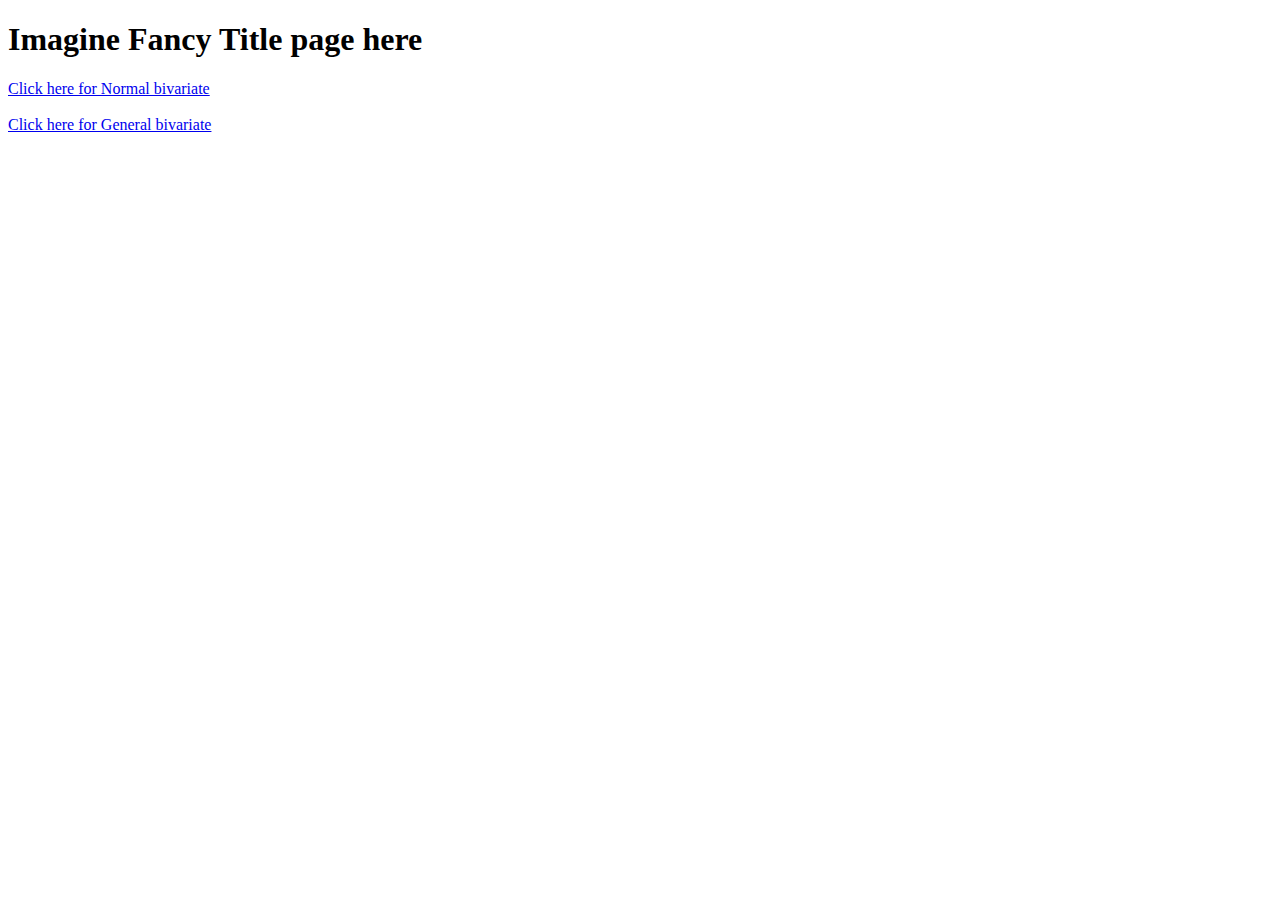
==== index.html @ 372a45c7 "Add files via upload" ====
<!DOCTYPE html>
<html lang="en">
<body>
    <h1>Imagine Fancy Title page here</h1>
    <a href="./container/biv normal/index.html">Click here for Normal bivariate</a><br><br>
    <a href="./container/biv general/index.html">Click here for General bivariate</a>
</body>
</html>
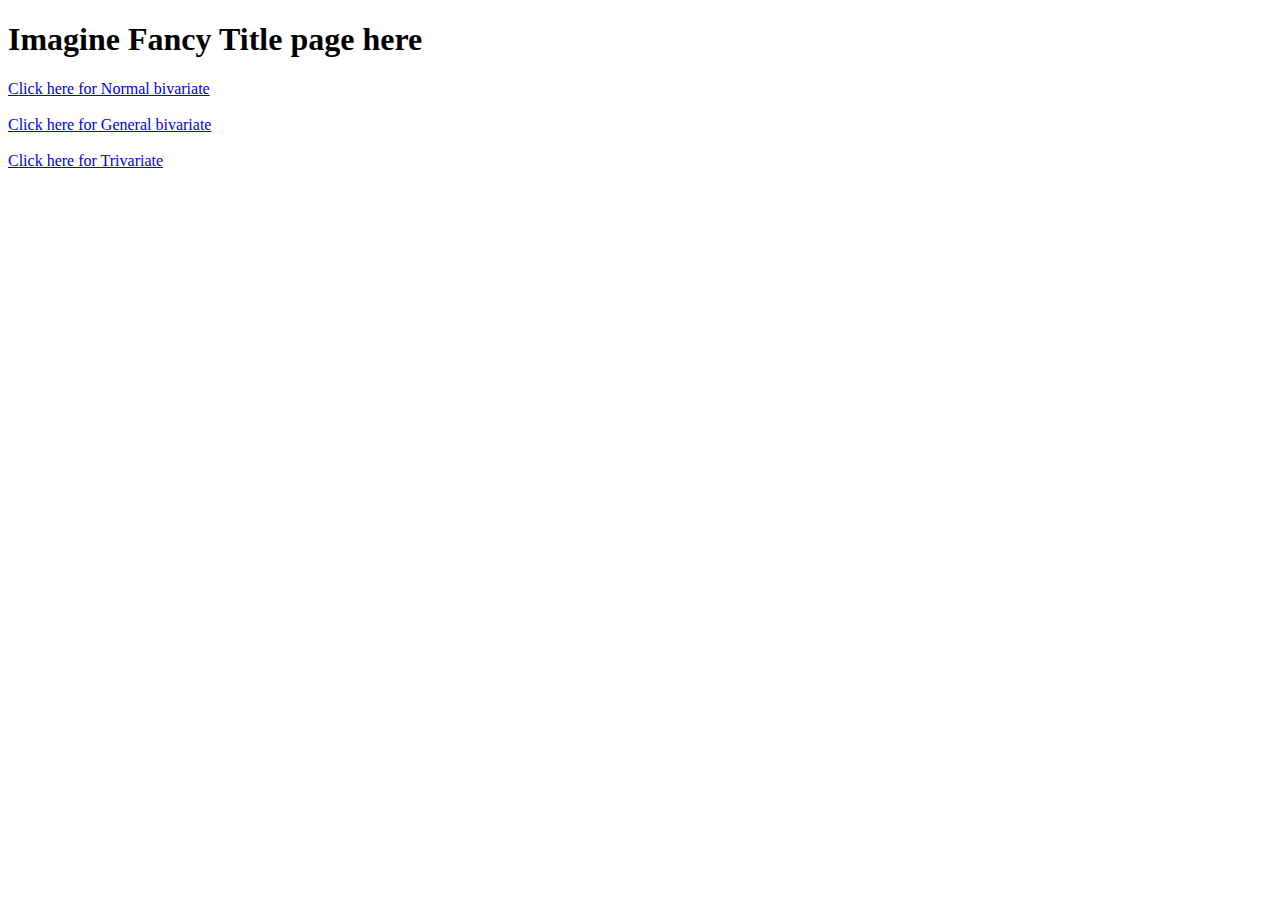
==== commit 2eb2bec9: "Add files via upload" ====
--- a/index.html
+++ b/index.html
@@ -3,6 +3,7 @@
 <body>
     <h1>Imagine Fancy Title page here</h1>
     <a href="./container/biv normal/index.html">Click here for Normal bivariate</a><br><br>
-    <a href="./container/biv general/index.html">Click here for General bivariate</a>
+    <a href="./container/biv general/index.html">Click here for General bivariate</a><br><br>
+    <a href="./container/trivariate/index.html">Click here for Trivariate</a>
 </body>
 </html>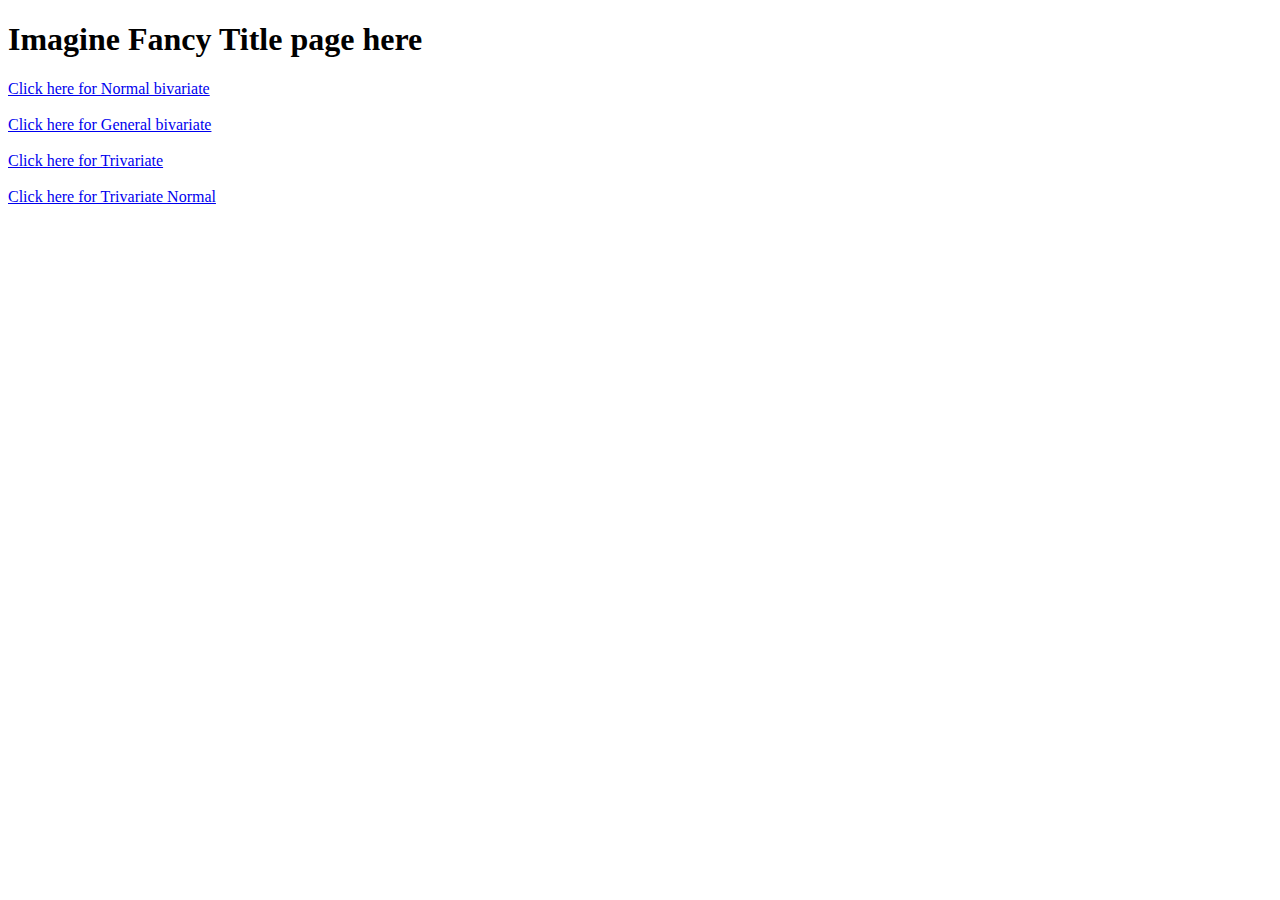
==== commit 2bbeb410: "Add files via upload" ====
--- a/index.html
+++ b/index.html
@@ -4,6 +4,7 @@
     <h1>Imagine Fancy Title page here</h1>
     <a href="./container/biv normal/index.html">Click here for Normal bivariate</a><br><br>
     <a href="./container/biv general/index.html">Click here for General bivariate</a><br><br>
-    <a href="./container/trivariate/index.html">Click here for Trivariate</a>
+    <a href="./container/trivariate/index.html">Click here for Trivariate</a><br><br>
+    <a href="./container/trivariate normal/index.html">Click here for Trivariate Normal</a>
 </body>
 </html>